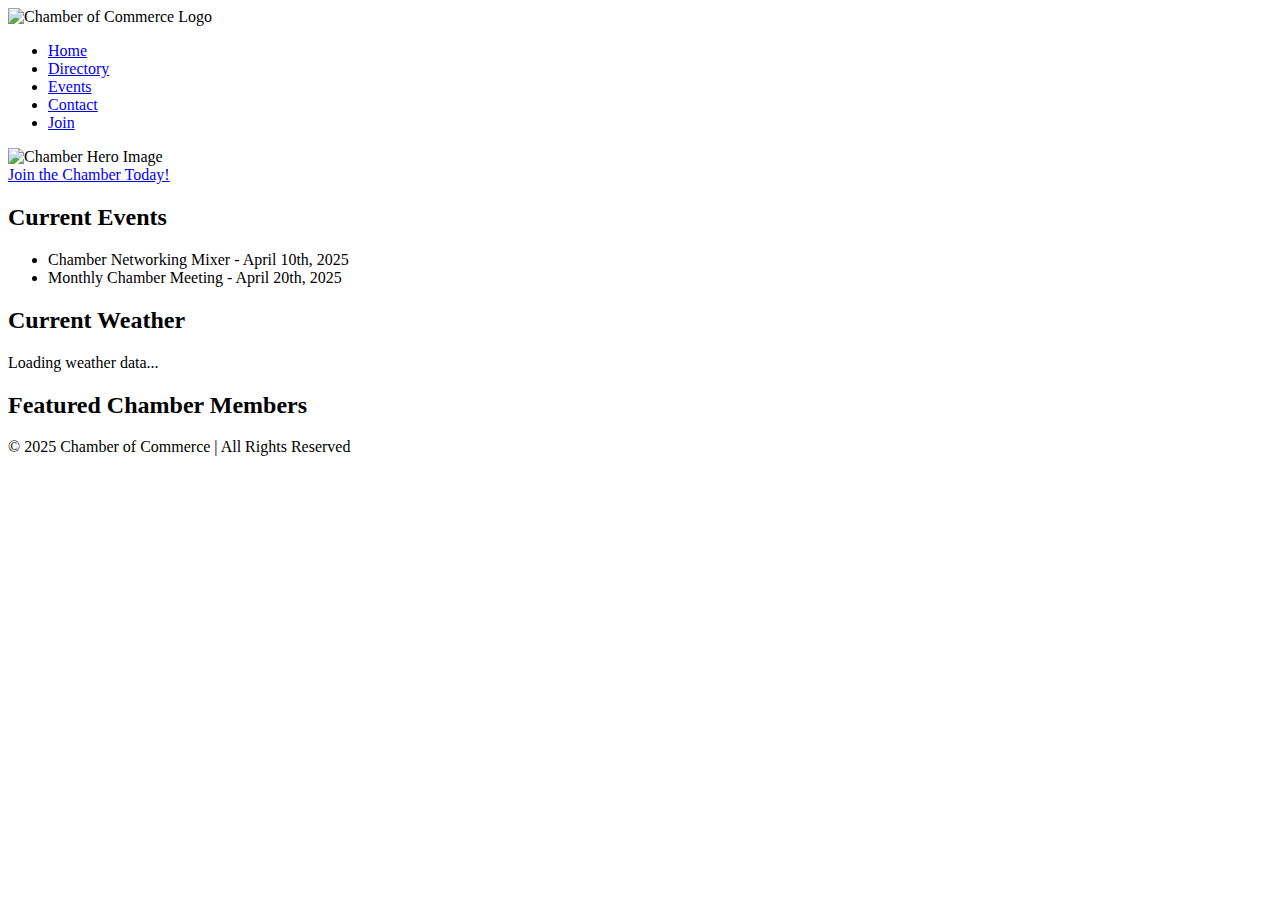
==== index.html @ 1f2d0cf8 "Add files via upload" ====
<!DOCTYPE html>
<html lang="en">
<head>
    <meta charset="UTF-8">
    <meta name="viewport" content="width=device-width, initial-scale=1.0">
    <meta name="description" content="Chamber of Commerce - Supporting Local Businesses">
    <title>Chamber of Commerce - Home</title>
    <link rel="stylesheet" href="css/styles.css">
    <script defer src="scripts/weather.js"></script>
    <script defer src="scripts/spotlight.js"></script>
</head>
<body>
    <!-- Header Section -->
    <header>
        <div class="logo">
            <img src="images/logo.png" alt="Chamber of Commerce Logo">
        </div>
        <nav>
            <ul>
                <li><a href="index.html">Home</a></li>
                <li><a href="directory.html">Directory</a></li>
                <li><a href="events.html">Events</a></li>
                <li><a href="contact.html">Contact</a></li>
                <li><a href="join.html">Join</a></li>
            </ul>
        </nav>
    </header>

    <!-- Hero Image Section -->
    <section class="hero">
        <img src="images/hero-image.jpg" alt="Chamber Hero Image">
        <div class="cta">
            <a href="join.html">Join the Chamber Today!</a>
        </div>
    </section>

    <!-- Current Events Section -->
    <section class="current-events">
        <h2>Current Events</h2>
        <ul>
            <li>Chamber Networking Mixer - April 10th, 2025</li>
            <li>Monthly Chamber Meeting - April 20th, 2025</li>
        </ul>
    </section>

    <!-- Weather Section -->
    <section class="weather" id="weather">
        <h2>Current Weather</h2>
        <div id="weather-data">
            <p>Loading weather data...</p>
        </div>
    </section>

    <!-- Spotlight Section -->
    <section class="spotlights">
        <h2>Featured Chamber Members</h2>
        <div id="spotlight-cards">
            <!-- Spotlight cards will be dynamically loaded here -->
        </div>
    </section>

    <!-- Footer Section -->
    <footer>
        <p>&copy; 2025 Chamber of Commerce | All Rights Reserved</p>
    </footer>
</body>
</html>
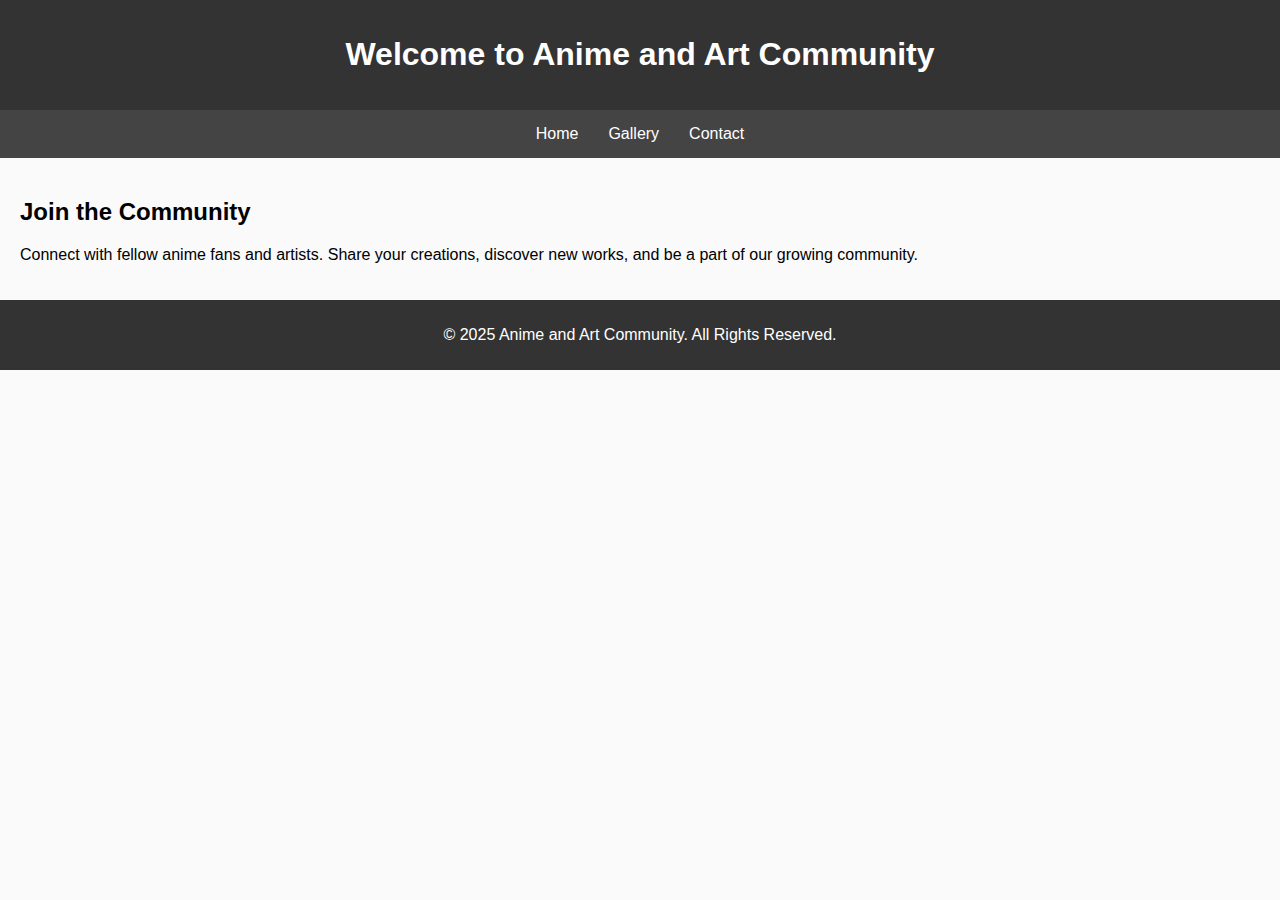
==== commit 918f0ab4: "Add files via upload" ====
--- a/index.html
+++ b/index.html
@@ -3,65 +3,66 @@
 <head>
     <meta charset="UTF-8">
     <meta name="viewport" content="width=device-width, initial-scale=1.0">
-    <meta name="description" content="Chamber of Commerce - Supporting Local Businesses">
-    <title>Chamber of Commerce - Home</title>
-    <link rel="stylesheet" href="css/styles.css">
-    <script defer src="scripts/weather.js"></script>
-    <script defer src="scripts/spotlight.js"></script>
+    <meta name="description" content="Anime and Art Community - Connect with fellow anime lovers and artists.">
+    <meta property="og:title" content="Anime and Art Community">
+    <meta property="og:description" content="Join the anime and art community to share your art and discover new works.">
+    <meta property="og:image" content="favicon.png">
+    <title>Anime and Art Community</title>
+    <link rel="icon" href="favicon.png">
+    <style>
+        /* Inline CSS for homepage styling */
+        body {
+            font-family: Arial, sans-serif;
+            margin: 0;
+            padding: 0;
+            background-color: #fafafa;
+        }
+        header {
+            background-color: #333;
+            color: white;
+            padding: 15px;
+            text-align: center;
+        }
+        nav {
+            background-color: #444;
+            display: flex;
+            justify-content: center;
+        }
+        nav a {
+            padding: 15px;
+            color: white;
+            text-decoration: none;
+            text-align: center;
+        }
+        nav a:hover {
+            background-color: #666;
+        }
+        section {
+            padding: 20px;
+        }
+        footer {
+            text-align: center;
+            padding: 10px;
+            background-color: #333;
+            color: white;
+        }
+    </style>
 </head>
 <body>
-    <!-- Header Section -->
     <header>
-        <div class="logo">
-            <img src="images/logo.png" alt="Chamber of Commerce Logo">
-        </div>
-        <nav>
-            <ul>
-                <li><a href="index.html">Home</a></li>
-                <li><a href="directory.html">Directory</a></li>
-                <li><a href="events.html">Events</a></li>
-                <li><a href="contact.html">Contact</a></li>
-                <li><a href="join.html">Join</a></li>
-            </ul>
-        </nav>
+        <h1>Welcome to Anime and Art Community</h1>
     </header>
-
-    <!-- Hero Image Section -->
-    <section class="hero">
-        <img src="images/hero-image.jpg" alt="Chamber Hero Image">
-        <div class="cta">
-            <a href="join.html">Join the Chamber Today!</a>
-        </div>
+    <nav>
+        <a href="index.html">Home</a>
+        <a href="gallery.html">Gallery</a>
+        <a href="contact.html">Contact</a>
+    </nav>
+    <section>
+        <h2>Join the Community</h2>
+        <p>Connect with fellow anime fans and artists. Share your creations, discover new works, and be a part of our growing community.</p>
     </section>
-
-    <!-- Current Events Section -->
-    <section class="current-events">
-        <h2>Current Events</h2>
-        <ul>
-            <li>Chamber Networking Mixer - April 10th, 2025</li>
-            <li>Monthly Chamber Meeting - April 20th, 2025</li>
-        </ul>
-    </section>
-
-    <!-- Weather Section -->
-    <section class="weather" id="weather">
-        <h2>Current Weather</h2>
-        <div id="weather-data">
-            <p>Loading weather data...</p>
-        </div>
-    </section>
-
-    <!-- Spotlight Section -->
-    <section class="spotlights">
-        <h2>Featured Chamber Members</h2>
-        <div id="spotlight-cards">
-            <!-- Spotlight cards will be dynamically loaded here -->
-        </div>
-    </section>
-
-    <!-- Footer Section -->
     <footer>
-        <p>&copy; 2025 Chamber of Commerce | All Rights Reserved</p>
+        <p>&copy; 2025 Anime and Art Community. All Rights Reserved.</p>
     </footer>
 </body>
 </html>
